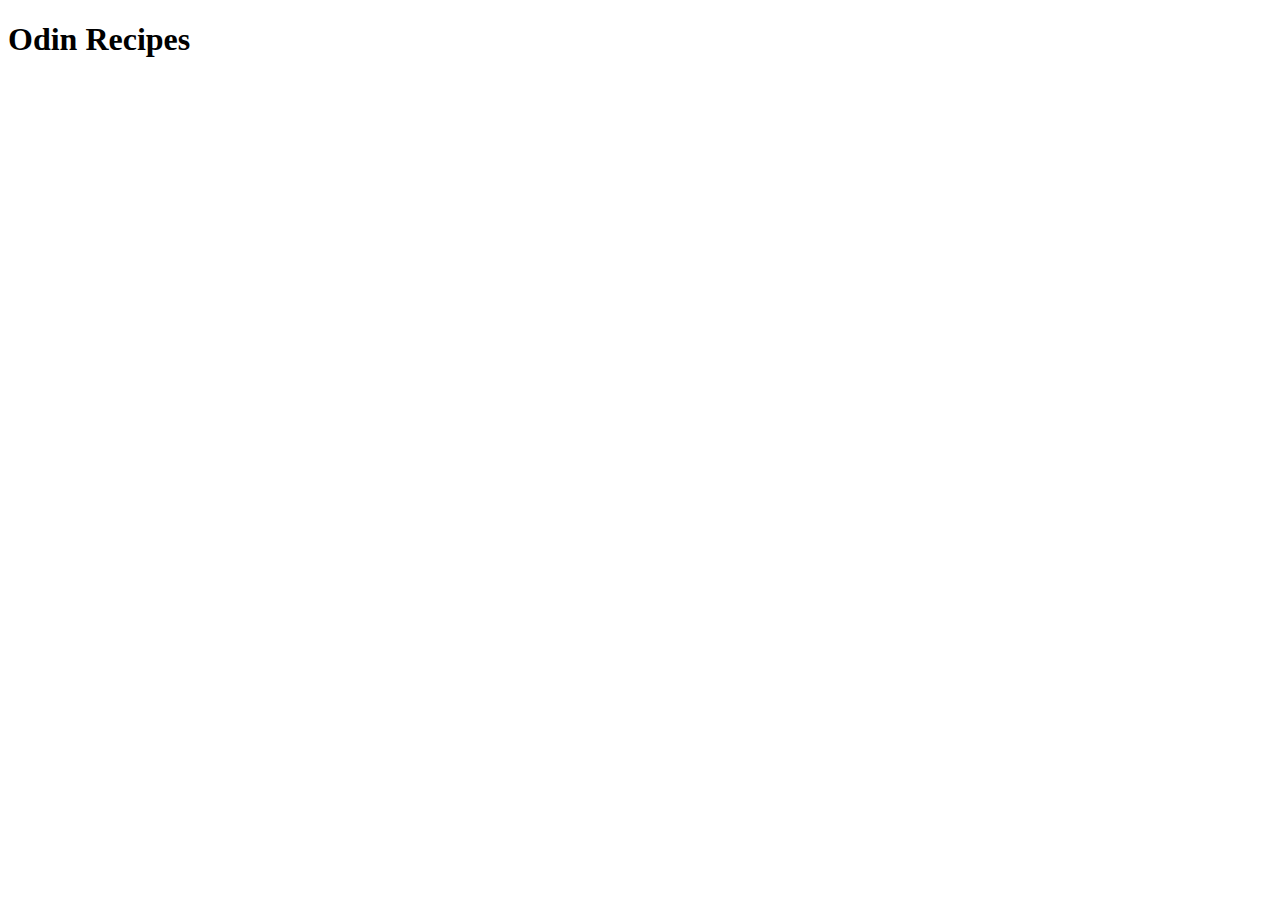
==== index.html @ c94f5b34 "Create index.html" ====
<!DOCTYPE html>
<html lang="en">
<head>
    <meta charset="UTF-8">
    <meta http-equiv="X-UA-Compatible" content="IE=edge">
    <meta name="viewport" content="width=device-width, initial-scale=1.0">
    <title>Document</title>
</head>
<body>
    <h1>Odin Recipes</h1>
</body>
</html>
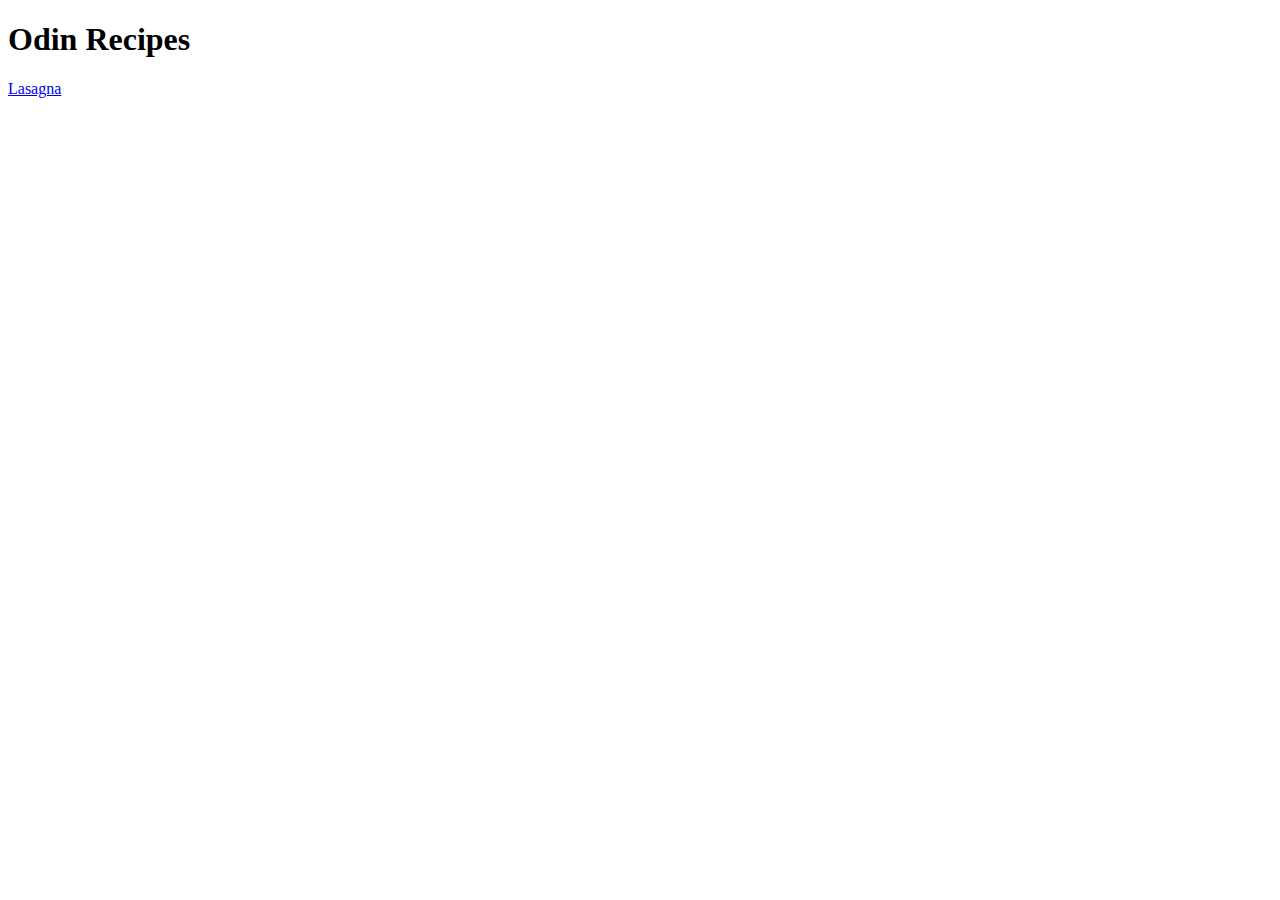
==== commit d3e73bde: "Add lasagna link to index" ====
--- a/index.html
+++ b/index.html
@@ -8,5 +8,6 @@
 </head>
 <body>
     <h1>Odin Recipes</h1>
+      <a href="./recipes/lasagna.html">Lasagna</a>
 </body>
 </html>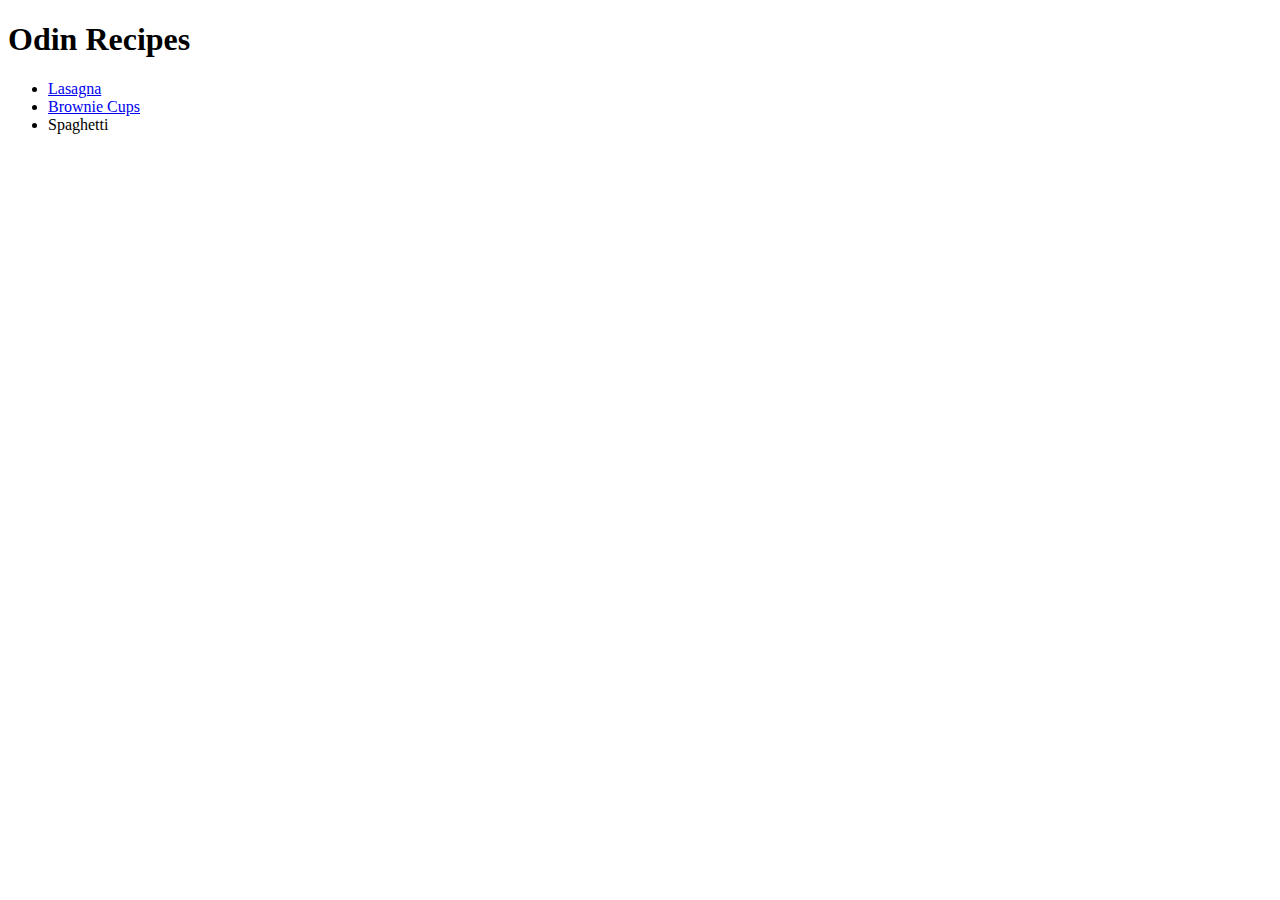
==== commit 0931df1e: "Add more recipe links to index page" ====
--- a/index.html
+++ b/index.html
@@ -8,6 +8,11 @@
 </head>
 <body>
     <h1>Odin Recipes</h1>
-      <a href="./recipes/lasagna.html">Lasagna</a>
+      <ul>
+        <li><a href="./recipes/lasagna.html">Lasagna</a></li>
+        <li><a href="./recipes/browniecups.html">Brownie Cups</a></li>
+        <li><a hreft="./recipes/spaghetti.html">Spaghetti</a></li>
+      </ul>
+    
 </body>
 </html>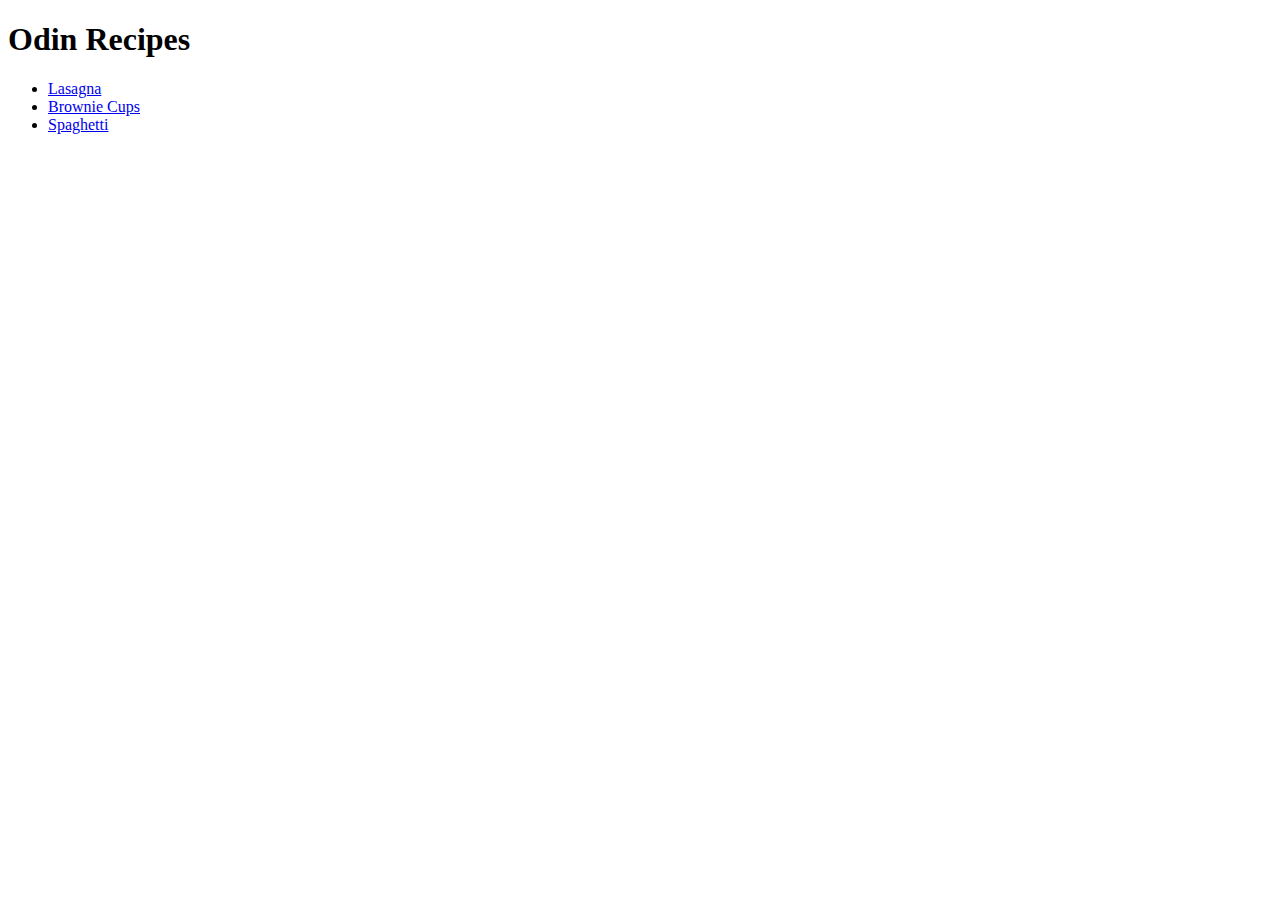
==== commit 6294a6a9: "Fix typo" ====
--- a/index.html
+++ b/index.html
@@ -11,7 +11,7 @@
       <ul>
         <li><a href="./recipes/lasagna.html">Lasagna</a></li>
         <li><a href="./recipes/browniecups.html">Brownie Cups</a></li>
-        <li><a hreft="./recipes/spaghetti.html">Spaghetti</a></li>
+        <li><a href="./recipes/spaghetti.html">Spaghetti</a></li>
       </ul>
     
 </body>
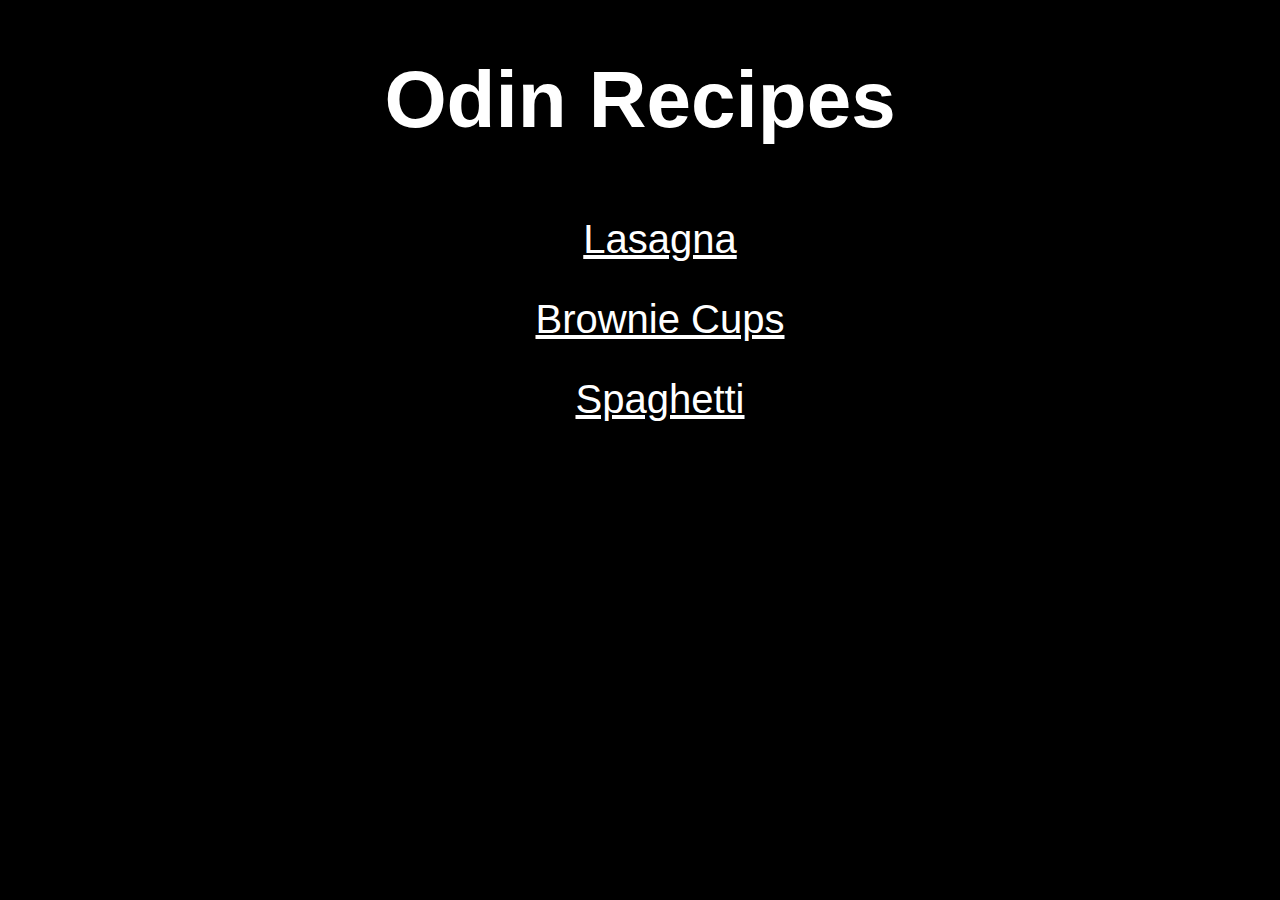
==== commit 55124381: "Add title" ====
--- a/index.html
+++ b/index.html
@@ -4,7 +4,8 @@
     <meta charset="UTF-8">
     <meta http-equiv="X-UA-Compatible" content="IE=edge">
     <meta name="viewport" content="width=device-width, initial-scale=1.0">
-    <title>Document</title>
+    <title>Odin Recipes</title>
+    <link rel="stylesheet" href="./stylesheets/styles.css">
 </head>
 <body>
     <h1>Odin Recipes</h1>
--- a/stylesheets/styles.css
+++ b/stylesheets/styles.css
@@ -0,0 +1,23 @@
+body {
+    background-color: black;
+    color: white;
+}
+
+h1 {
+    text-align: center;
+    font-family:  "Helvetica", sans-serif;
+    font-size: 80px;
+}
+
+ul {
+    font-family: "Arial",sans-serif;
+    line-height: 200%;
+    font-size: 40px;
+    text-align: center;
+    list-style-type: none;
+}
+
+a {
+    color: white;
+    
+}